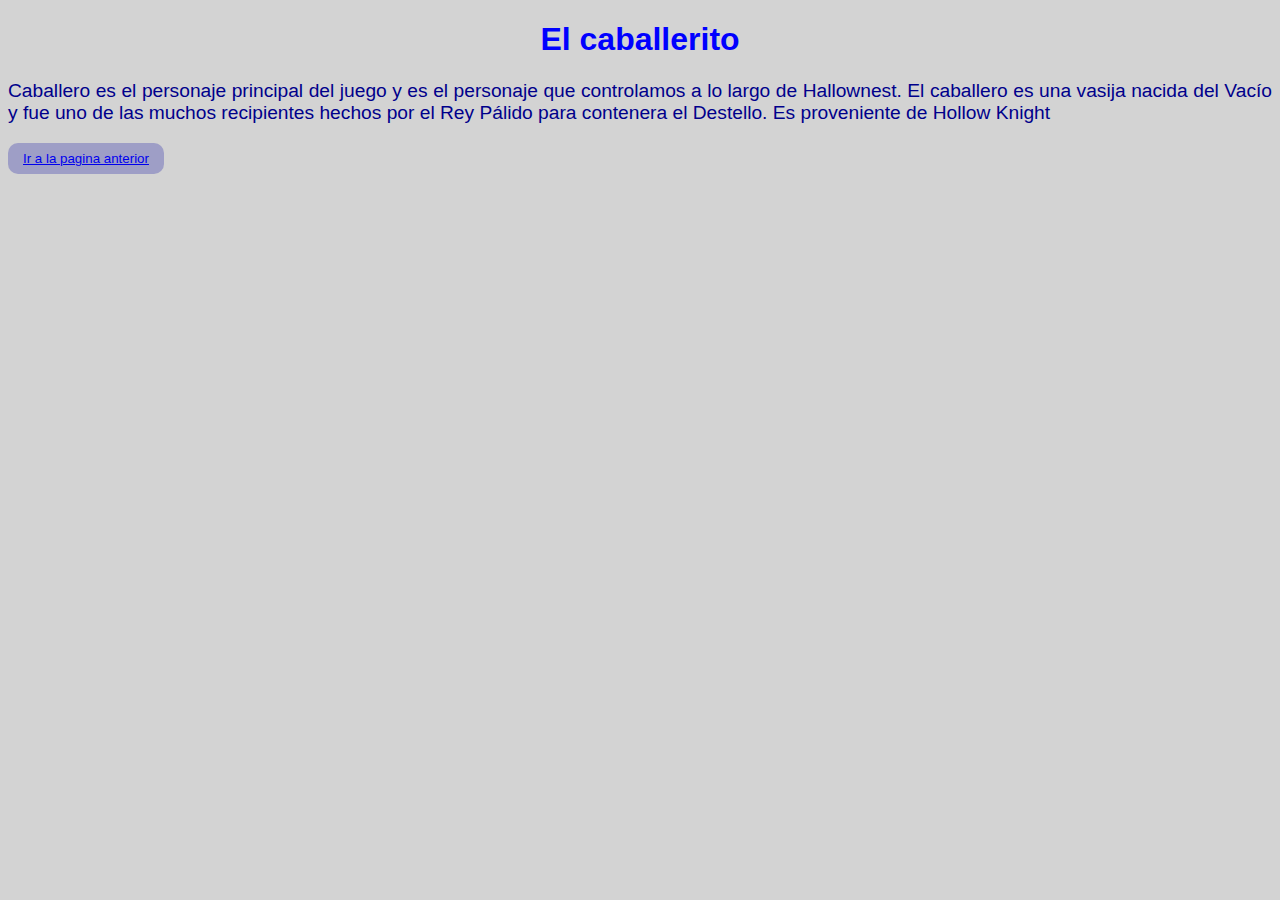
==== index2.html @ 067ba96a "Add files via upload" ====
<!DOCTYPE html>
<html lang="en">
<head>
    <meta charset="UTF-8">
    <meta name="viewport" content="width=device-width, initial-scale=1.0">
    <title>Document</title>
    <link rel="stylesheet" href="style.css">
</head>
<body>
    <h1>El caballerito</h1>
    <p>
        Caballero es el personaje principal del juego y es el personaje 
        que controlamos a lo largo de Hallownest. El caballero es una vasija nacida del Vacío 
        y fue uno de las muchos recipientes hechos por el Rey Pálido 
        para contenera el Destello. Es proveniente de Hollow Knight
    </p>
    <button>
        <a href="index.html">Ir a la pagina anterior</a>
    </button>
</body>
</html>
---- style.css ----
h1 {
    text-align: center;
    color: blue;
    font-size: 2em;
}
body {
    background-color: lightgray;
    font-family: Arial, sans-serif;
}
p {
    text-align: justify;
    color: darkblue;
    font-size: 1.2em;
}
h2 {
    color: rgb(1, 2, 1);
    font-size: 1.5em;
}
button {
    
    background-color: rgb(158, 158, 198);
    color: rgb(1, 1, 1);
    padding: 8px 15px;
    border: none;
    border-radius: 10px;
    cursor: pointer;

}
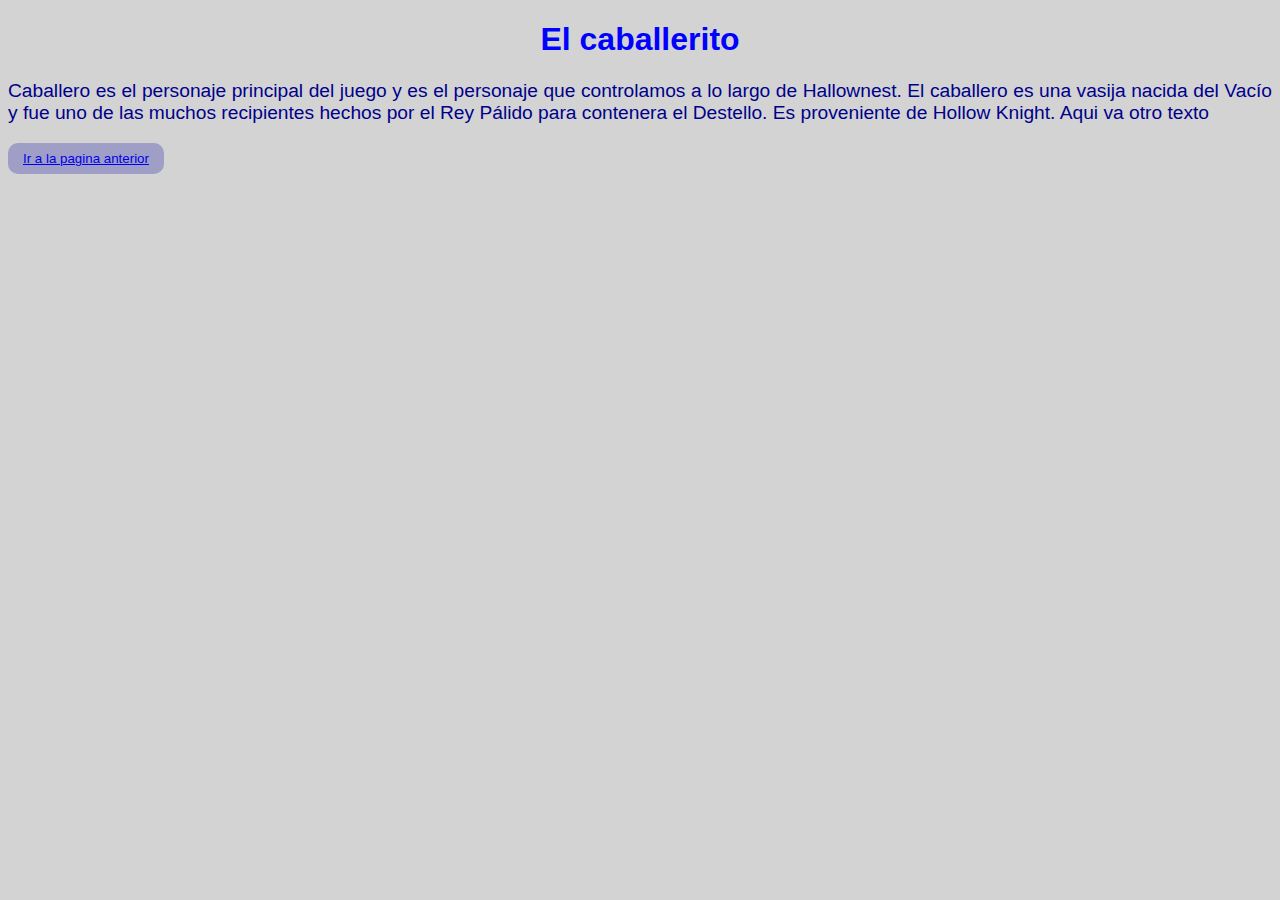
==== commit 471b21a0: "Update index2.html" ====
--- a/index2.html
+++ b/index2.html
@@ -12,10 +12,11 @@
         Caballero es el personaje principal del juego y es el personaje 
         que controlamos a lo largo de Hallownest. El caballero es una vasija nacida del Vacío 
         y fue uno de las muchos recipientes hechos por el Rey Pálido 
-        para contenera el Destello. Es proveniente de Hollow Knight
+        para contenera el Destello. Es proveniente de Hollow Knight.
+        Aqui va otro texto
     </p>
     <button>
         <a href="index.html">Ir a la pagina anterior</a>
     </button>
 </body>
-</html>+</html>
